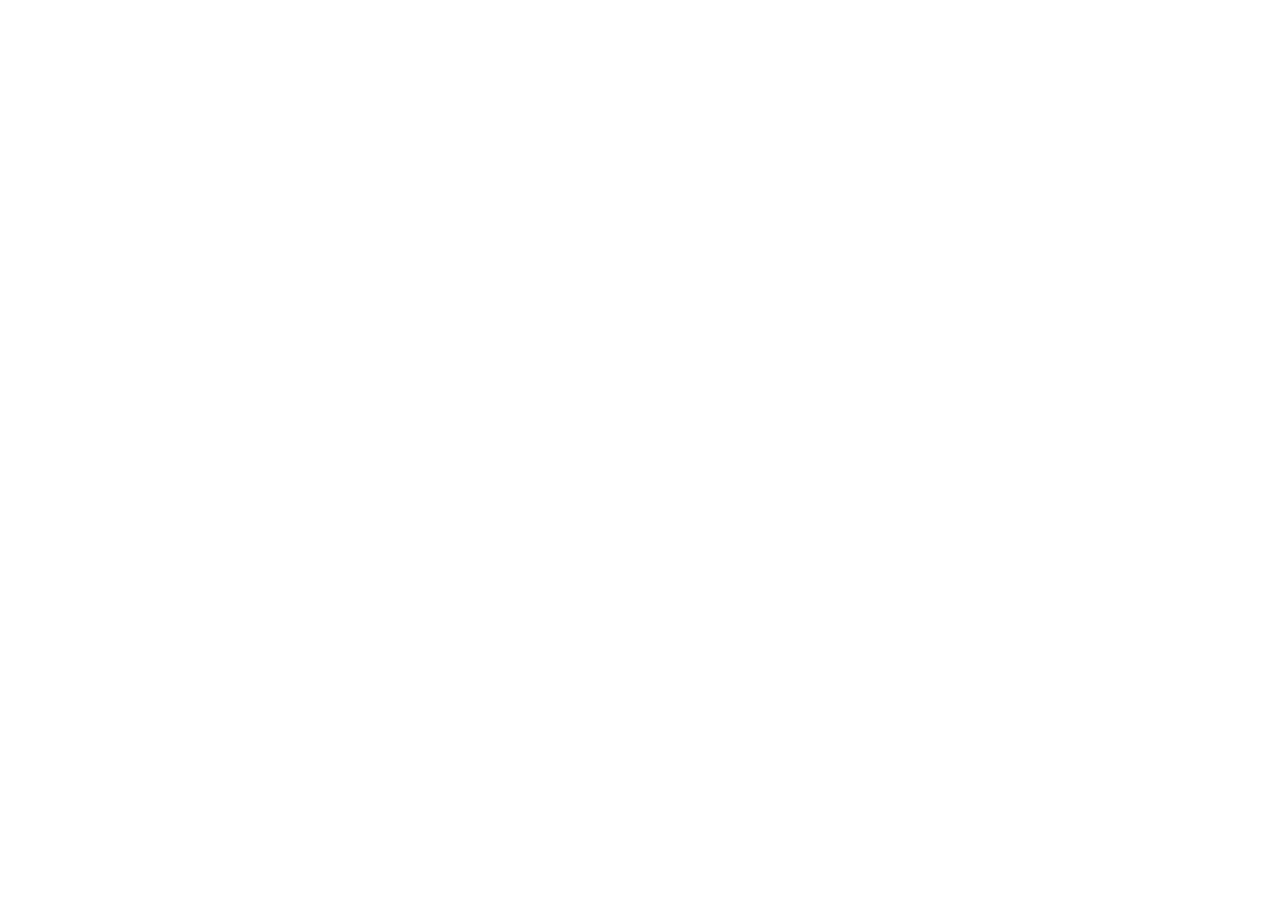
==== index.html @ 486c0bc6 "initial" ====
<!DOCTYPE html>
<html lang="en">
<head>
    <meta charset="utf-8">
    <meta http-equiv="X-UA-Compatible" content="IE=edge">
    <title>sayawan:twitter | Famous Framework</title>
    <meta name="viewport" content="width=device-width, initial-scale=1">
    <style type="text/css">
        html, body {
            width: 100%;
            height: 100%;
            margin: 0px;
            padding: 0px;
            font-family: 'Lato', Helvetica, Arial, sans-serif;
        }
        body {
            position: absolute;
            -webkit-transform-style: preserve-3d;
            transform-style: preserve-3d;
            -webkit-font-smoothing: antialiased;
            -webkit-tap-highlight-color: transparent;
            -webkit-perspective: 0;
            perspective: none;
            overflow: hidden;
        }
    </style>
</head>
<body>
    <script type="text/javascript" src="dev/local-workspace/build/sayawan~twitter/famous-framework.bundle.js"></script>
    <script type="text/javascript" src="dev/local-workspace/build/sayawan~twitter/sayawan~twitter.bundle.js"></script>
    <script type="text/javascript">
        FamousFramework.deploy(
            'sayawan:twitter',
            'HEAD',
            'body',
            {} // Configuration
        );
    </script>
    <script type="text/javascript">
        window.addEventListener('message', receiveMessage, false);
        function receiveMessage(postMessageEvent) {
            var data = postMessageEvent.data;
            if (data.domSelector &&
                data.componentSelector &&
                data.key &&
                data.value) {
                FamousFramework.message(
                    data.domSelector,
                    data.componentSelector,
                    data.key,
                    data.value
                );
            }
        }
    </script>
    <!-- Copyright (c) 2015 Famous Industries, Inc. -->
</body>
</html>
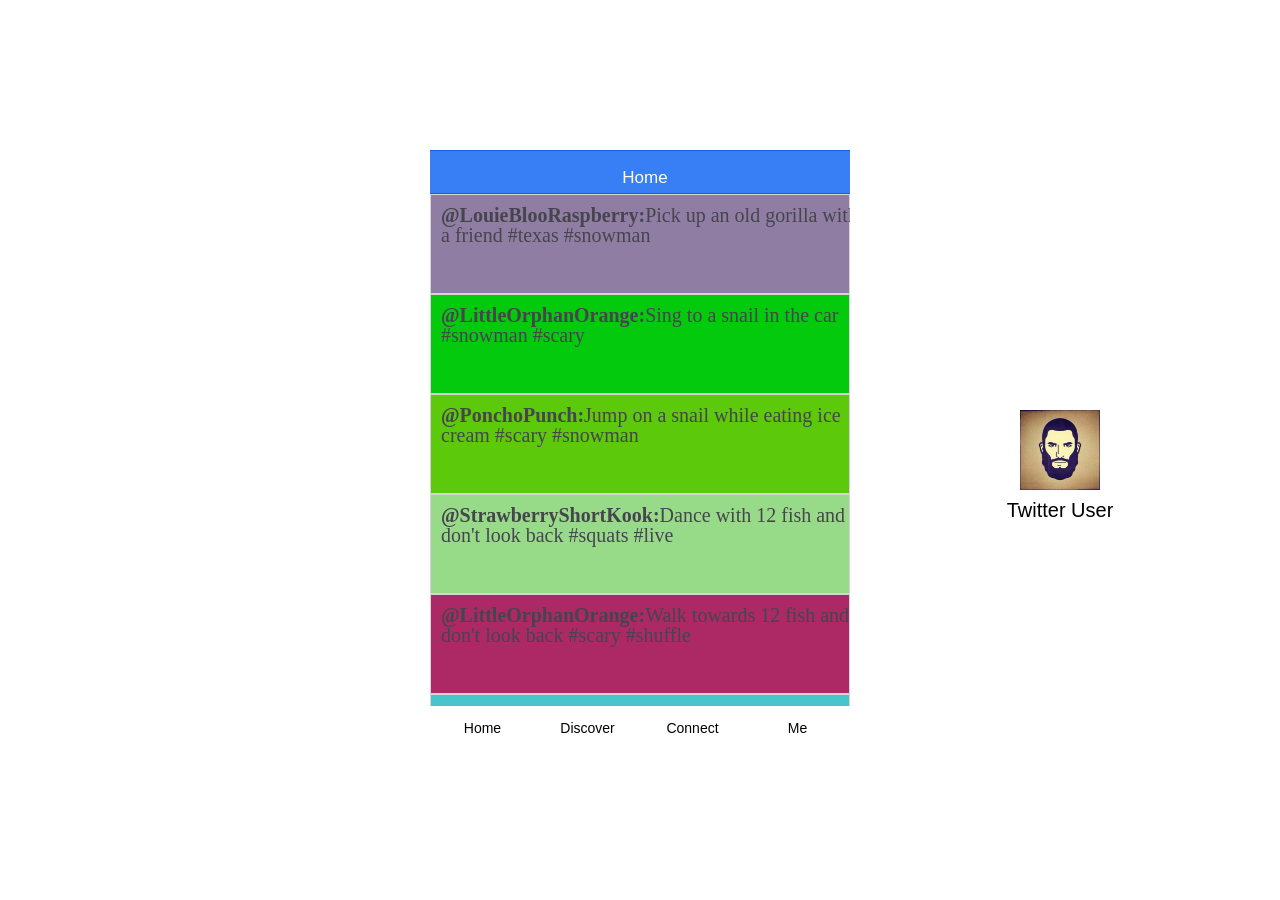
==== commit daae2ace: "index" ====
--- a/index.html
+++ b/index.html
@@ -26,8 +26,8 @@
     </style>
 </head>
 <body>
-    <script type="text/javascript" src="dev/local-workspace/build/sayawan~twitter/famous-framework.bundle.js"></script>
-    <script type="text/javascript" src="dev/local-workspace/build/sayawan~twitter/sayawan~twitter.bundle.js"></script>
+    <script type="text/javascript" src="famous-framework.bundle.js"></script>
+    <script type="text/javascript" src="sayawan~twitter.bundle.js"></script>
     <script type="text/javascript">
         FamousFramework.deploy(
             'sayawan:twitter',
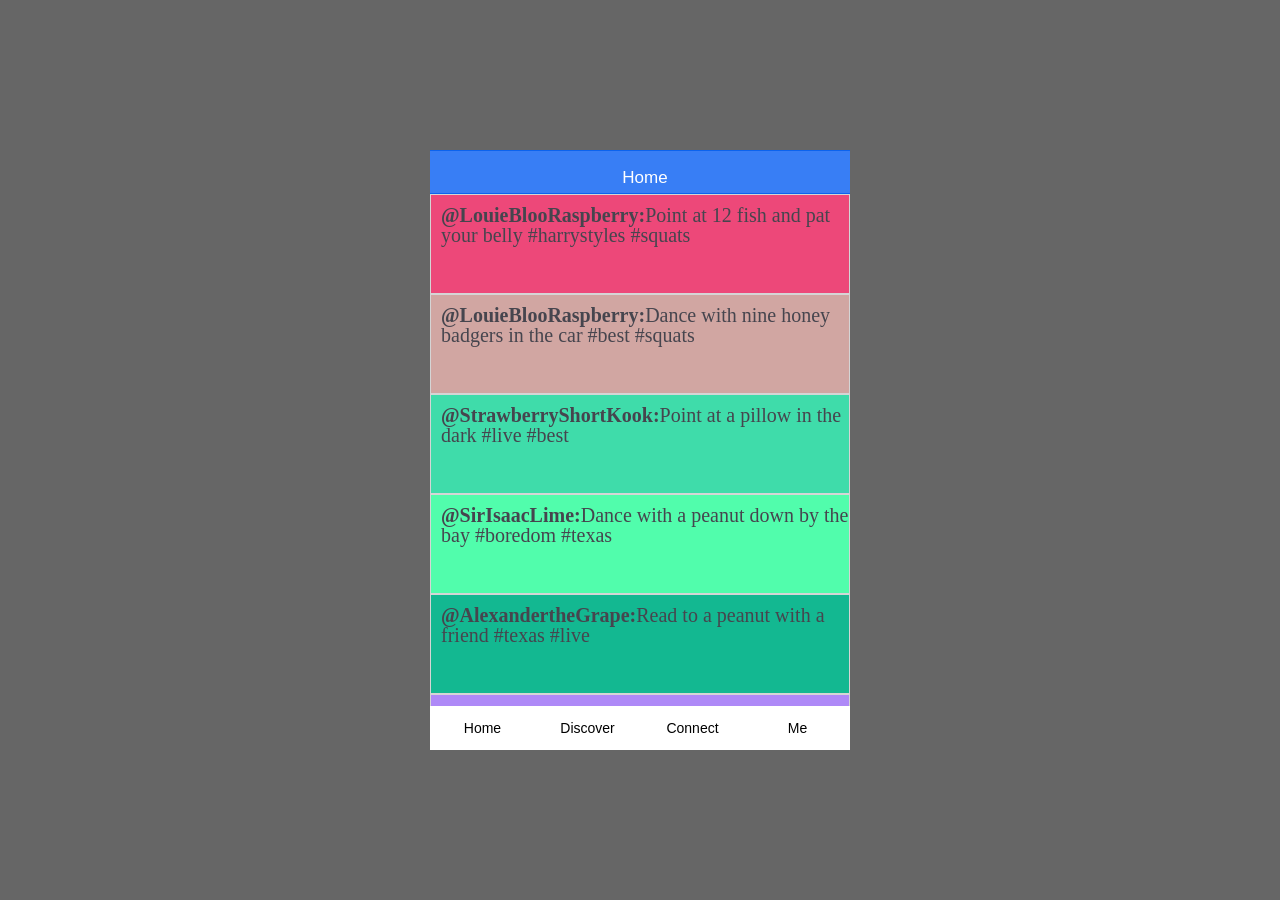
==== commit 89eba094: "background" ====
--- a/index.html
+++ b/index.html
@@ -12,6 +12,7 @@
             margin: 0px;
             padding: 0px;
             font-family: 'Lato', Helvetica, Arial, sans-serif;
+            background-color: #666666
         }
         body {
             position: absolute;
